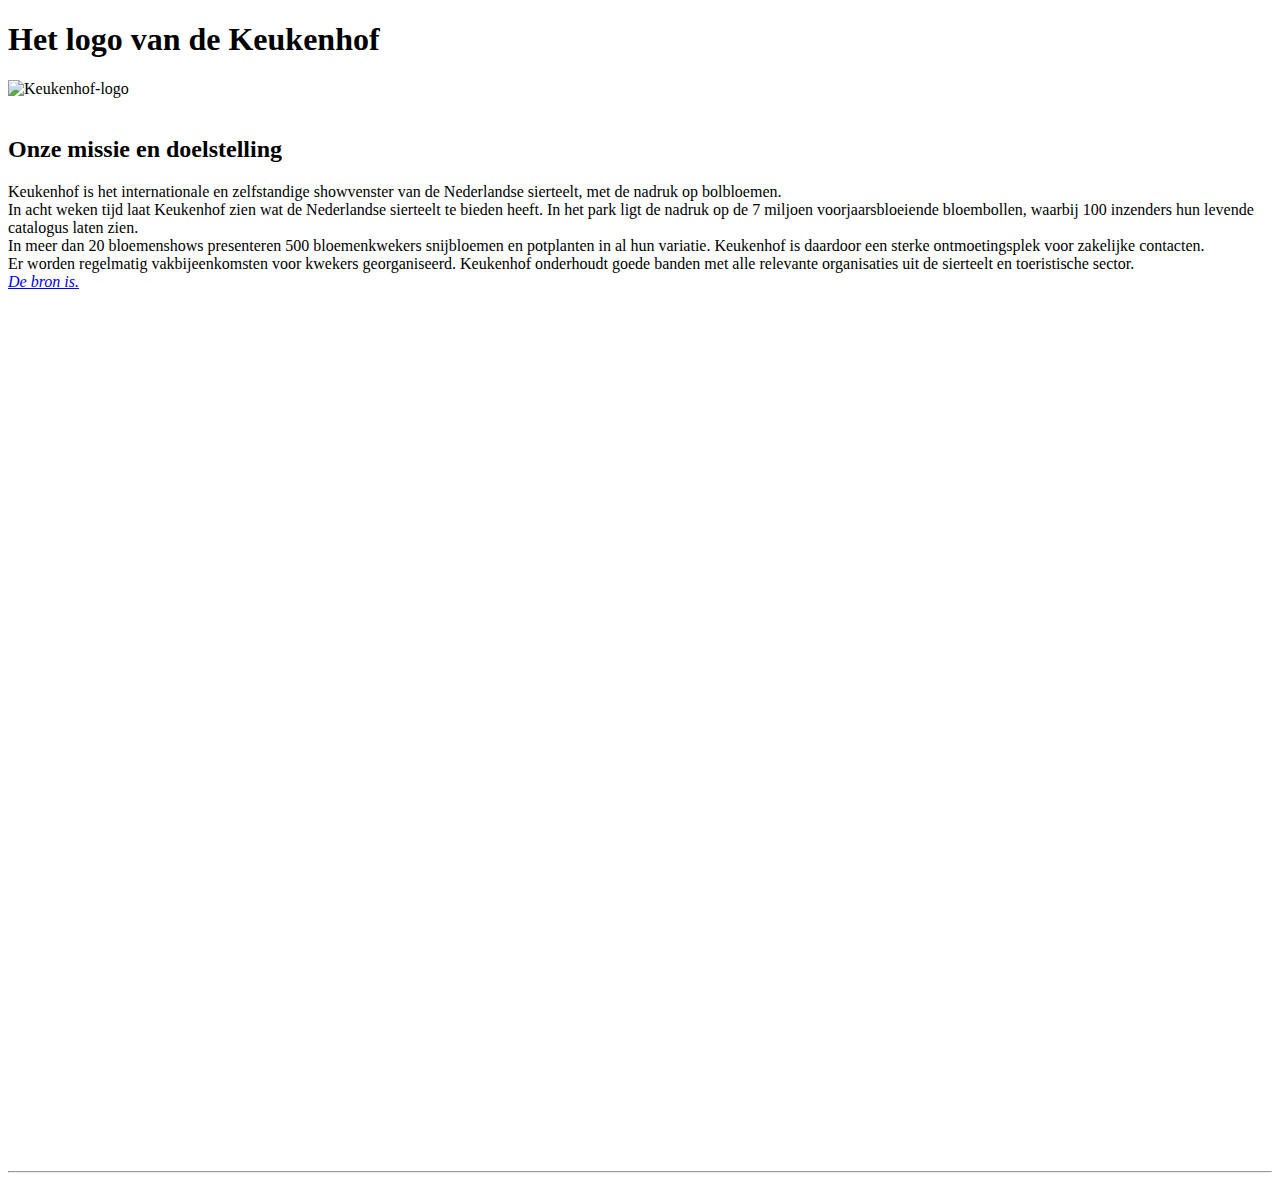
==== Index.html @ 157f03bc "Add files via upload" ====
<!DOCTYPE html>
<html>
<head>
<meta charset="utf-8">
<title>Keukehof</title>
</head>
<body>
<section>
<header><h1>Het logo van de Keukenhof</h1>
</header>
<div>
<img src=Keukenhof-Logo.jpg alt="Keukenhof-logo">
</div>
<br/>
</section>
<section>
<article>
<h2>Onze missie en doelstelling</h2>
<p>
<p>Keukenhof is het internationale en zelfstandige showvenster van de Nederlandse sierteelt, met de nadruk op bolbloemen.<br> In acht weken tijd laat Keukenhof zien wat de Nederlandse sierteelt te bieden heeft. In het park ligt de nadruk op de 7 miljoen voorjaarsbloeiende bloembollen, waarbij 100 inzenders hun levende catalogus laten zien.<br> In meer dan 20 bloemenshows presenteren 500 bloemenkwekers snijbloemen en potplanten in al hun variatie.

Keukenhof is daardoor een sterke ontmoetingsplek voor zakelijke contacten.<br> Er worden regelmatig vakbijeenkomsten voor kwekers georganiseerd. Keukenhof onderhoudt goede banden met alle relevante organisaties uit de sierteelt en toeristische sector.<br><a href="https://keukenhof.nl/nl/over-keukenhof/"><em>De bron is.<em></a>
</p>
</article><p>
<iframe width="1500" height="800"
src="https://nl.wikipedia.org/wiki/Keukenhof"
title="Website Keukenhof"
frameborder="0" allow="accelerometer; autoplay; clipboard-write;
encrypted-media; gyroscope; pic-ture-in-picture" allowfullscreen>
</iframe>
</section>
<br><br>
<hr>
</body>
</html>
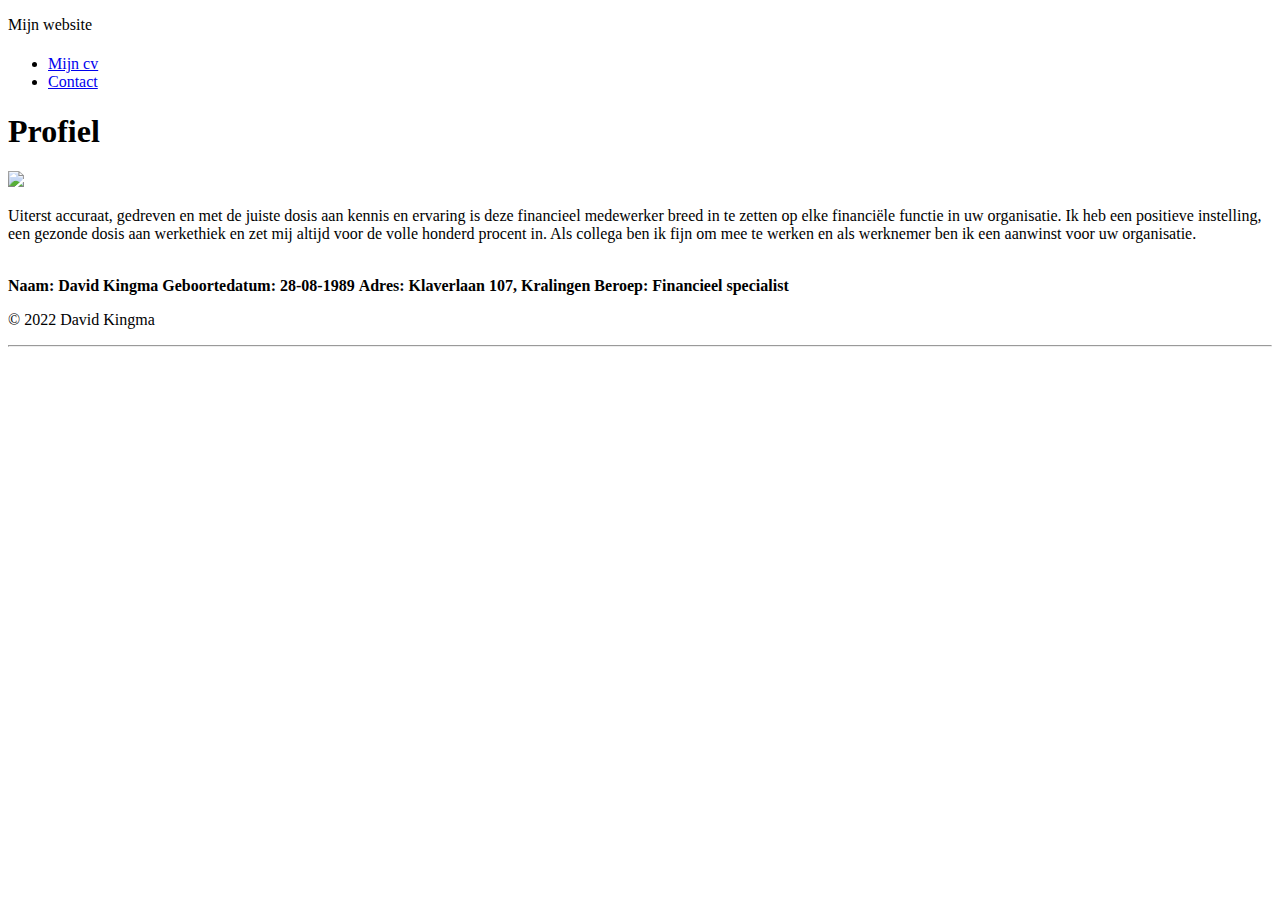
==== commit f8e137a8: "Add files via upload" ====
--- a/Index.html
+++ b/Index.html
@@ -2,34 +2,27 @@
 <html>
 <head>
 <meta charset="utf-8">
-<title>Keukehof</title>
+<title>Personalia</title>
+<link rel="stylesheet" type="text/css" href="file:///C:/nha/webdesign/A_Studiemap_2-Lessen%2015%20tot%20en%20met%2027/Les_15%20(CSS3%20-%20Formulieren,%20links,%20lijsten%20en%20tabellen/15.9%20Huiswerkopgave%20(les%2013%20tm%2015)/Index.css"/>
 </head>
 <body>
-<section>
-<header><h1>Het logo van de Keukenhof</h1>
-</header>
-<div>
-<img src=Keukenhof-Logo.jpg alt="Keukenhof-logo">
+<header><p> Mijn website</p></header>
+<h1></h1>
+<ul>
+<li><a href="file:///C:/nha/webdesign/A_Studiemap_2-Lessen%2015%20tot%20en%20met%2027/Les_15%20(CSS3%20-%20Formulieren,%20links,%20lijsten%20en%20tabellen/15.9%20Huiswerkopgave%20(les%2013%20tm%2015)/Mijncv.html">Mijn cv</a></li>
+<li><a href="file:///C:/nha/webdesign/A_Studiemap_2-Lessen%2015%20tot%20en%20met%2027/Les_15%20(CSS3%20-%20Formulieren,%20links,%20lijsten%20en%20tabellen/15.9%20Huiswerkopgave%20(les%2013%20tm%2015)/Contact.html">Contact</a></li>
+</ul>
+<h1>Profiel</h1>
+<div id="Tekst">
+<img src="file:///C:/nha/webdesign/A_Studiemap_2-Lessen%2015%20tot%20en%20met%2027/Les_15%20(CSS3%20-%20Formulieren,%20links,%20lijsten%20en%20tabellen/15.9%20Huiswerkopgave%20(les%2013%20tm%2015)/Spock.JPG">
+<p> Uiterst accuraat, gedreven en met de juiste dosis aan kennis en ervaring is deze financieel medewerker breed in te zetten op elke financiële functie in uw organisatie. Ik heb een positieve instelling, een gezonde dosis aan werkethiek en zet mij altijd voor de volle honderd procent in. Als collega ben ik fijn om mee te werken en als werknemer ben ik een aanwinst voor uw organisatie.</p>
+<br>
+<b>Naam: David Kingma </b>
+<b>Geboortedatum: 28-08-1989</b>
+<b>Adres: Klaverlaan 107, Kralingen</b>
+<b>Beroep: Financieel specialist</b>
 </div>
-<br/>
-</section>
-<section>
-<article>
-<h2>Onze missie en doelstelling</h2>
-<p>
-<p>Keukenhof is het internationale en zelfstandige showvenster van de Nederlandse sierteelt, met de nadruk op bolbloemen.<br> In acht weken tijd laat Keukenhof zien wat de Nederlandse sierteelt te bieden heeft. In het park ligt de nadruk op de 7 miljoen voorjaarsbloeiende bloembollen, waarbij 100 inzenders hun levende catalogus laten zien.<br> In meer dan 20 bloemenshows presenteren 500 bloemenkwekers snijbloemen en potplanten in al hun variatie.
-
-Keukenhof is daardoor een sterke ontmoetingsplek voor zakelijke contacten.<br> Er worden regelmatig vakbijeenkomsten voor kwekers georganiseerd. Keukenhof onderhoudt goede banden met alle relevante organisaties uit de sierteelt en toeristische sector.<br><a href="https://keukenhof.nl/nl/over-keukenhof/"><em>De bron is.<em></a>
-</p>
-</article><p>
-<iframe width="1500" height="800"
-src="https://nl.wikipedia.org/wiki/Keukenhof"
-title="Website Keukenhof"
-frameborder="0" allow="accelerometer; autoplay; clipboard-write;
-encrypted-media; gyroscope; pic-ture-in-picture" allowfullscreen>
-</iframe>
-</section>
-<br><br>
+<footer><p>© 2022 David Kingma</p></footer>
 <hr>
 </body>
 </html>
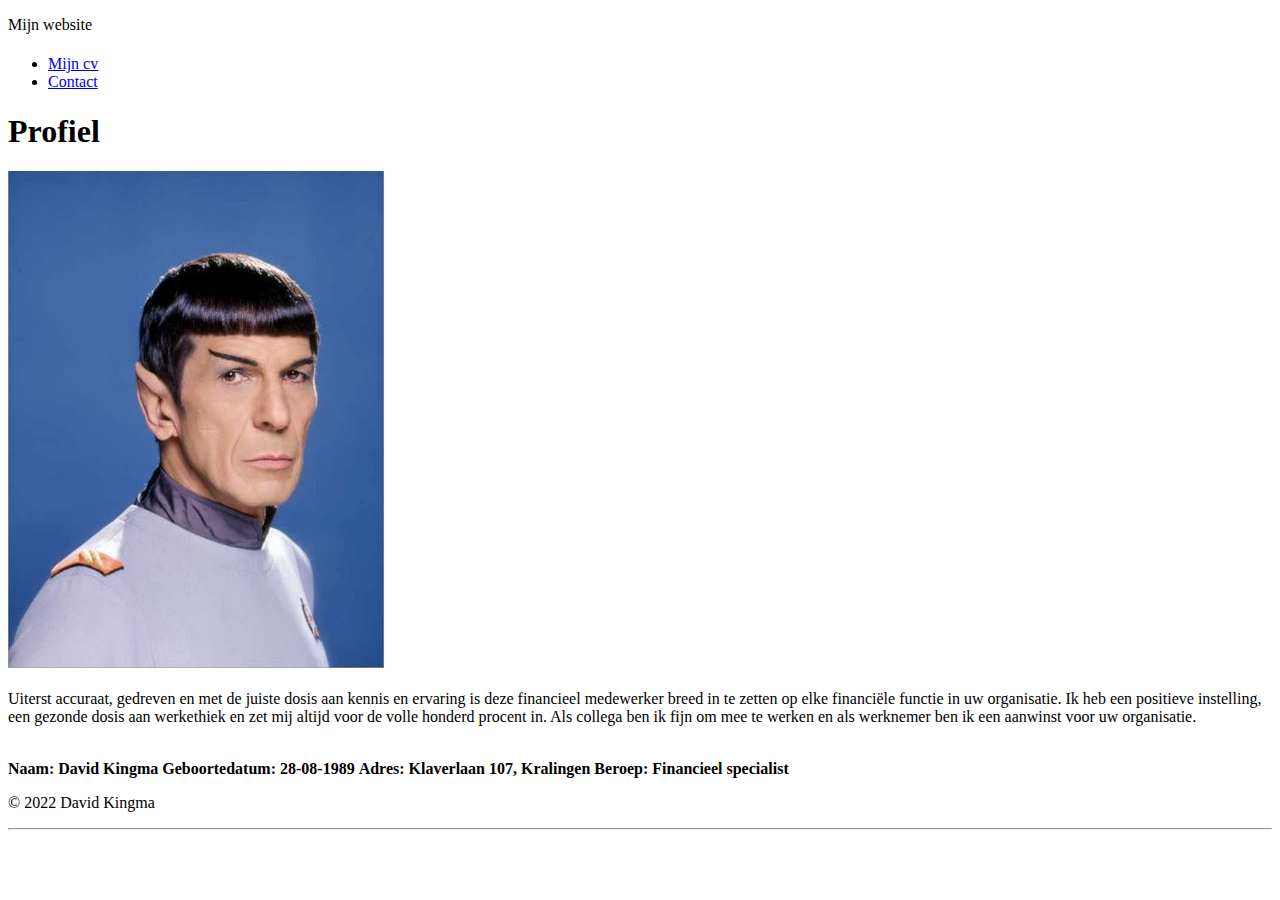
==== commit dcd13cc4: "Add files via upload" ====
--- a/Index.html
+++ b/Index.html
@@ -3,18 +3,18 @@
 <head>
 <meta charset="utf-8">
 <title>Personalia</title>
-<link rel="stylesheet" type="text/css" href="file:///C:/nha/webdesign/A_Studiemap_2-Lessen%2015%20tot%20en%20met%2027/Les_15%20(CSS3%20-%20Formulieren,%20links,%20lijsten%20en%20tabellen/15.9%20Huiswerkopgave%20(les%2013%20tm%2015)/Index.css"/>
+<link rel="stylesheet" type="text/css" href="Index.css">
 </head>
 <body>
 <header><p> Mijn website</p></header>
 <h1></h1>
 <ul>
-<li><a href="file:///C:/nha/webdesign/A_Studiemap_2-Lessen%2015%20tot%20en%20met%2027/Les_15%20(CSS3%20-%20Formulieren,%20links,%20lijsten%20en%20tabellen/15.9%20Huiswerkopgave%20(les%2013%20tm%2015)/Mijncv.html">Mijn cv</a></li>
-<li><a href="file:///C:/nha/webdesign/A_Studiemap_2-Lessen%2015%20tot%20en%20met%2027/Les_15%20(CSS3%20-%20Formulieren,%20links,%20lijsten%20en%20tabellen/15.9%20Huiswerkopgave%20(les%2013%20tm%2015)/Contact.html">Contact</a></li>
+<li><a href="Mijncv.html">Mijn cv</a></li>
+<li><a href="Contact.html">Contact</a></li>
 </ul>
 <h1>Profiel</h1>
 <div id="Tekst">
-<img src="file:///C:/nha/webdesign/A_Studiemap_2-Lessen%2015%20tot%20en%20met%2027/Les_15%20(CSS3%20-%20Formulieren,%20links,%20lijsten%20en%20tabellen/15.9%20Huiswerkopgave%20(les%2013%20tm%2015)/Spock.JPG">
+<img src="Spock.JPG">
 <p> Uiterst accuraat, gedreven en met de juiste dosis aan kennis en ervaring is deze financieel medewerker breed in te zetten op elke financiële functie in uw organisatie. Ik heb een positieve instelling, een gezonde dosis aan werkethiek en zet mij altijd voor de volle honderd procent in. Als collega ben ik fijn om mee te werken en als werknemer ben ik een aanwinst voor uw organisatie.</p>
 <br>
 <b>Naam: David Kingma </b>
